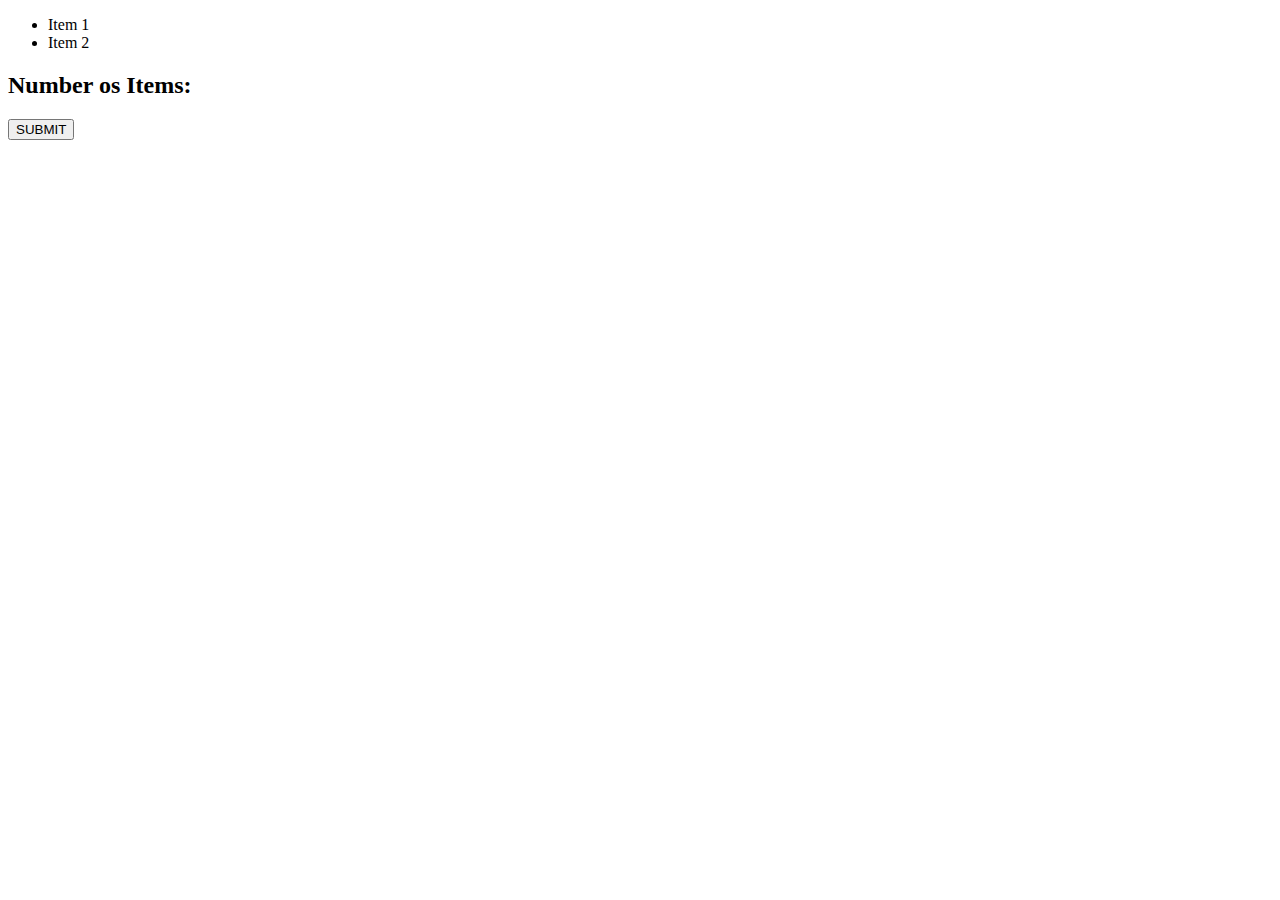
==== events/index.html @ 696fffdc "Folder events" ====
<!DOCTYPE html>
<html lang="en">
<head>
    <meta charset="UTF-8">
    <meta name="viewport" content="width=device-width, initial-scale=1.0">
    <title>Events</title>
</head>
<body>
    <ul id="todo-list">
        <li class="item">Item 1</li>
        <li class="item">Item 2</li>
    </ul>
    <h2 class="todo-nr">Number os Items: <b></b></h2>
    <button id="submit">SUBMIT</button>   
    <script src="./app.js"></script>
</body>
</html>
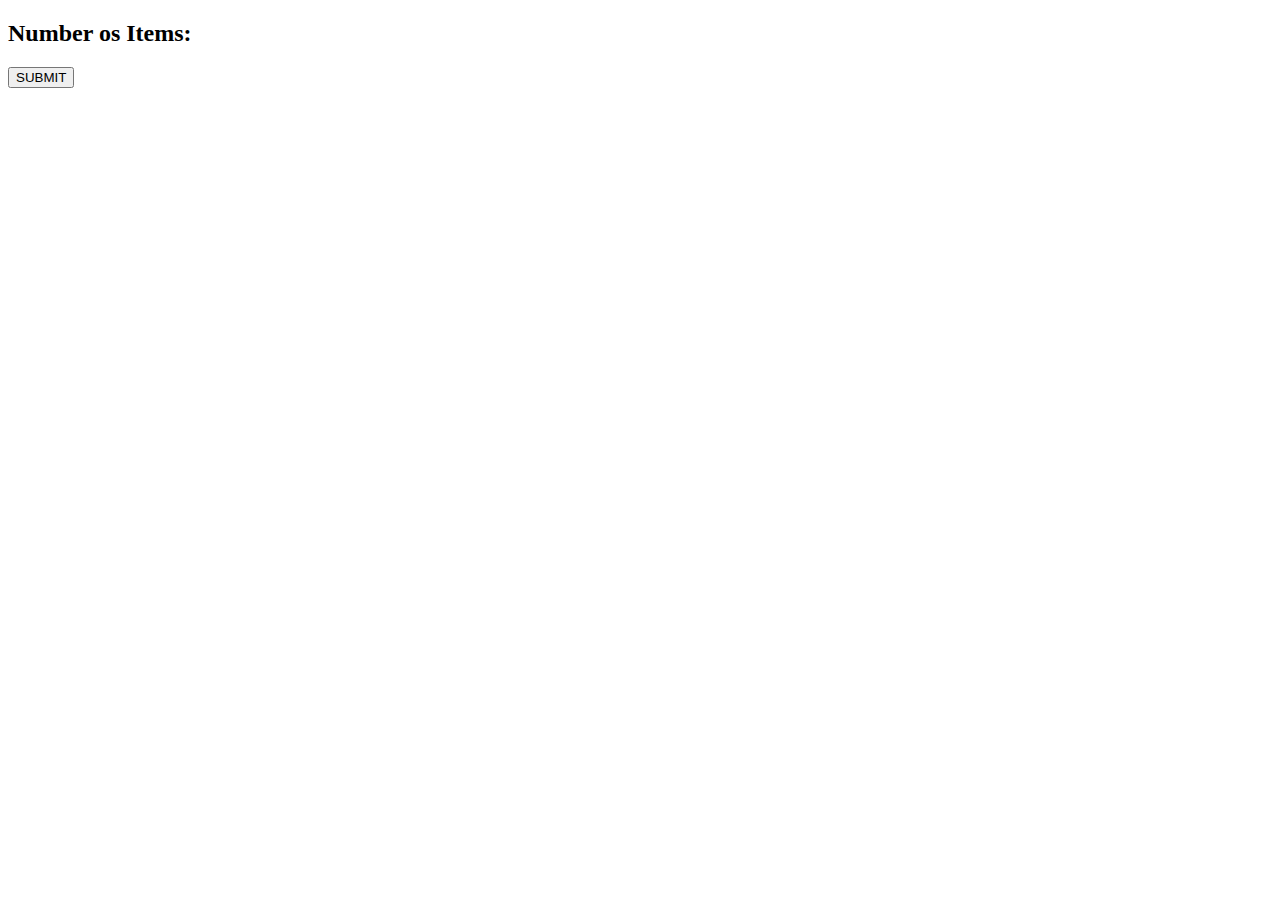
==== commit dc3237f6: "Folder correct" ====
--- a/events/index.html
+++ b/events/index.html
@@ -7,8 +7,6 @@
 </head>
 <body>
     <ul id="todo-list">
-        <li class="item">Item 1</li>
-        <li class="item">Item 2</li>
     </ul>
     <h2 class="todo-nr">Number os Items: <b></b></h2>
     <button id="submit">SUBMIT</button>   
